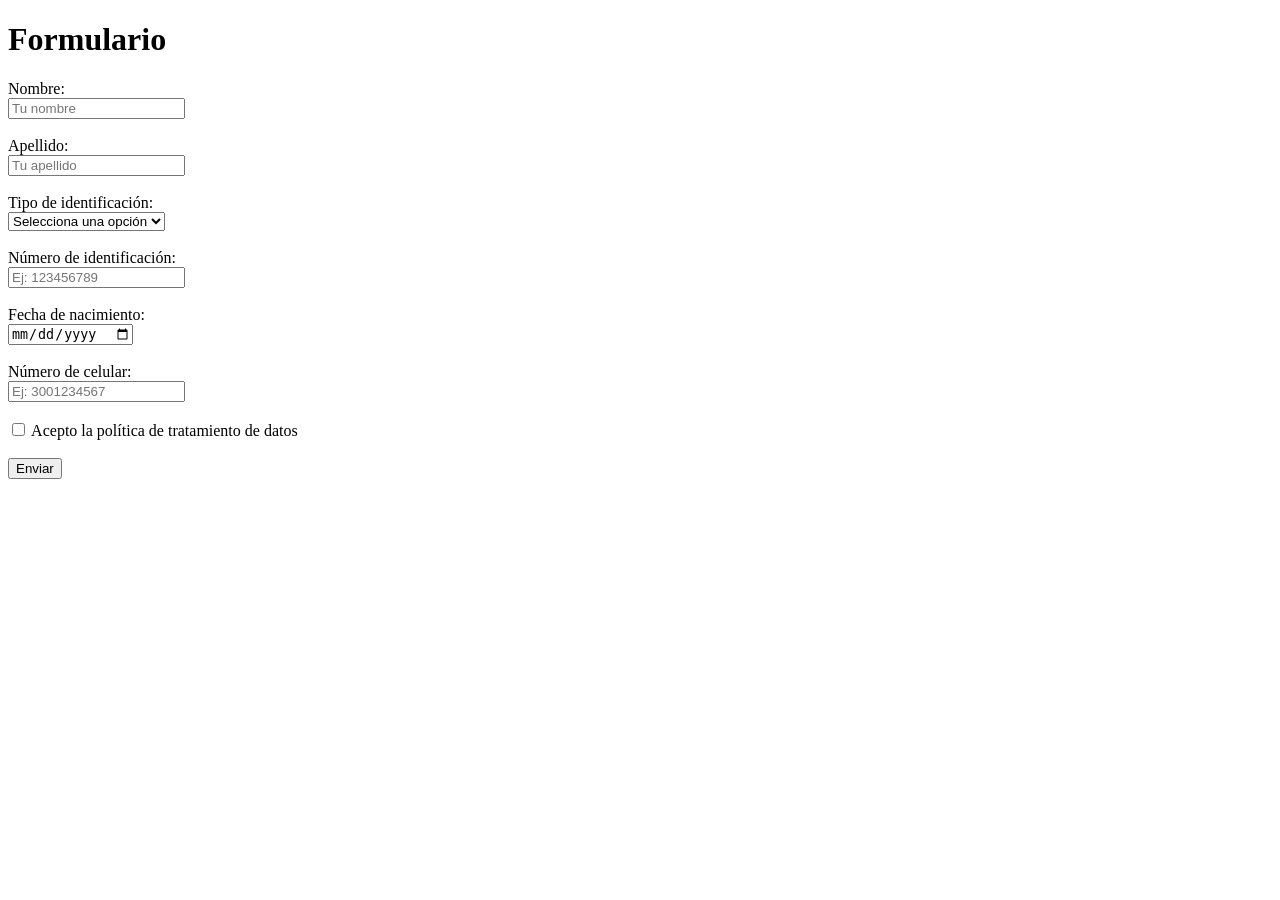
==== formulario.html @ f8b1c427 "trabajo final" ====
<!DOCTYPE html>
<html lang="en">
<head>
    <meta charset="UTF-8">
    <meta name="viewport" content="width=device-width, initial-scale=1.0">
    <title>Actividad Formulario</title>
</head>
<body>
<h1>Formulario</h1>

  <form action="#" method="post">
    <label for="nombre">Nombre:</label><br>
    <input type="text" id="nombre" name="nombre" placeholder="Tu nombre" required><br><br>

    <label for="apellido">Apellido:</label><br>
    <input type="text" id="apellido" name="apellido" placeholder="Tu apellido" required><br><br>

    <label for="tipoId">Tipo de identificación:</label><br>
    <select id="tipoId" name="tipo_identificacion" required>
      <option value="">Selecciona una opción</option>
      <option value="CC">CC</option>
      <option value="TI">TI</option>
      <option value="PA">PA</option>
    </select><br><br>

    <label for="numeroId">Número de identificación:</label><br>
    <input type="text" id="numeroId" name="numero_identificacion" placeholder="Ej: 123456789" required><br><br>

    <label for="fechaNac">Fecha de nacimiento:</label><br>
    <input type="date" id="fechaNac" name="fecha_nacimiento" required><br><br>

    <label for="celular">Número de celular:</label><br>
    <input type="tel" id="celular" name="numero_celular" placeholder="Ej: 3001234567" required><br><br>

    <label>
      <input type="checkbox" id="politica" name="politica" required>
      Acepto la política de tratamiento de datos
    </label><br><br>

    <button type="submit">Enviar</button>
  </form>
</body>
</html>
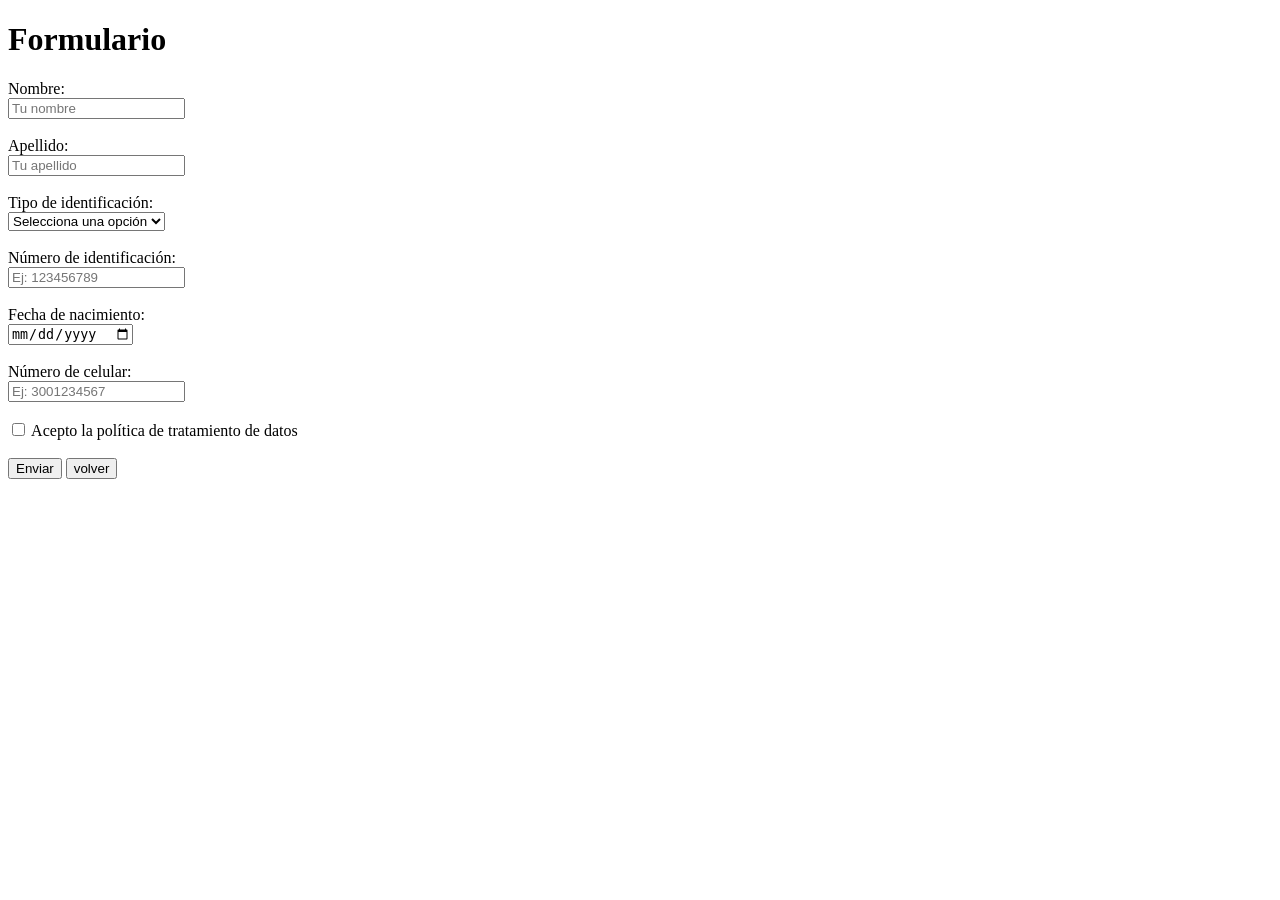
==== commit dfa2b8a9: "actulizacion de css de hoja de vida y formulario :)" ====
--- a/formulario.html
+++ b/formulario.html
@@ -38,7 +38,10 @@
     </label><br><br>
 
     <button type="submit">Enviar</button>
+    
+    <button class="button"><a herf="index.html">volver</a></button>
   </form>
+  
 </body>
 </html>
 
